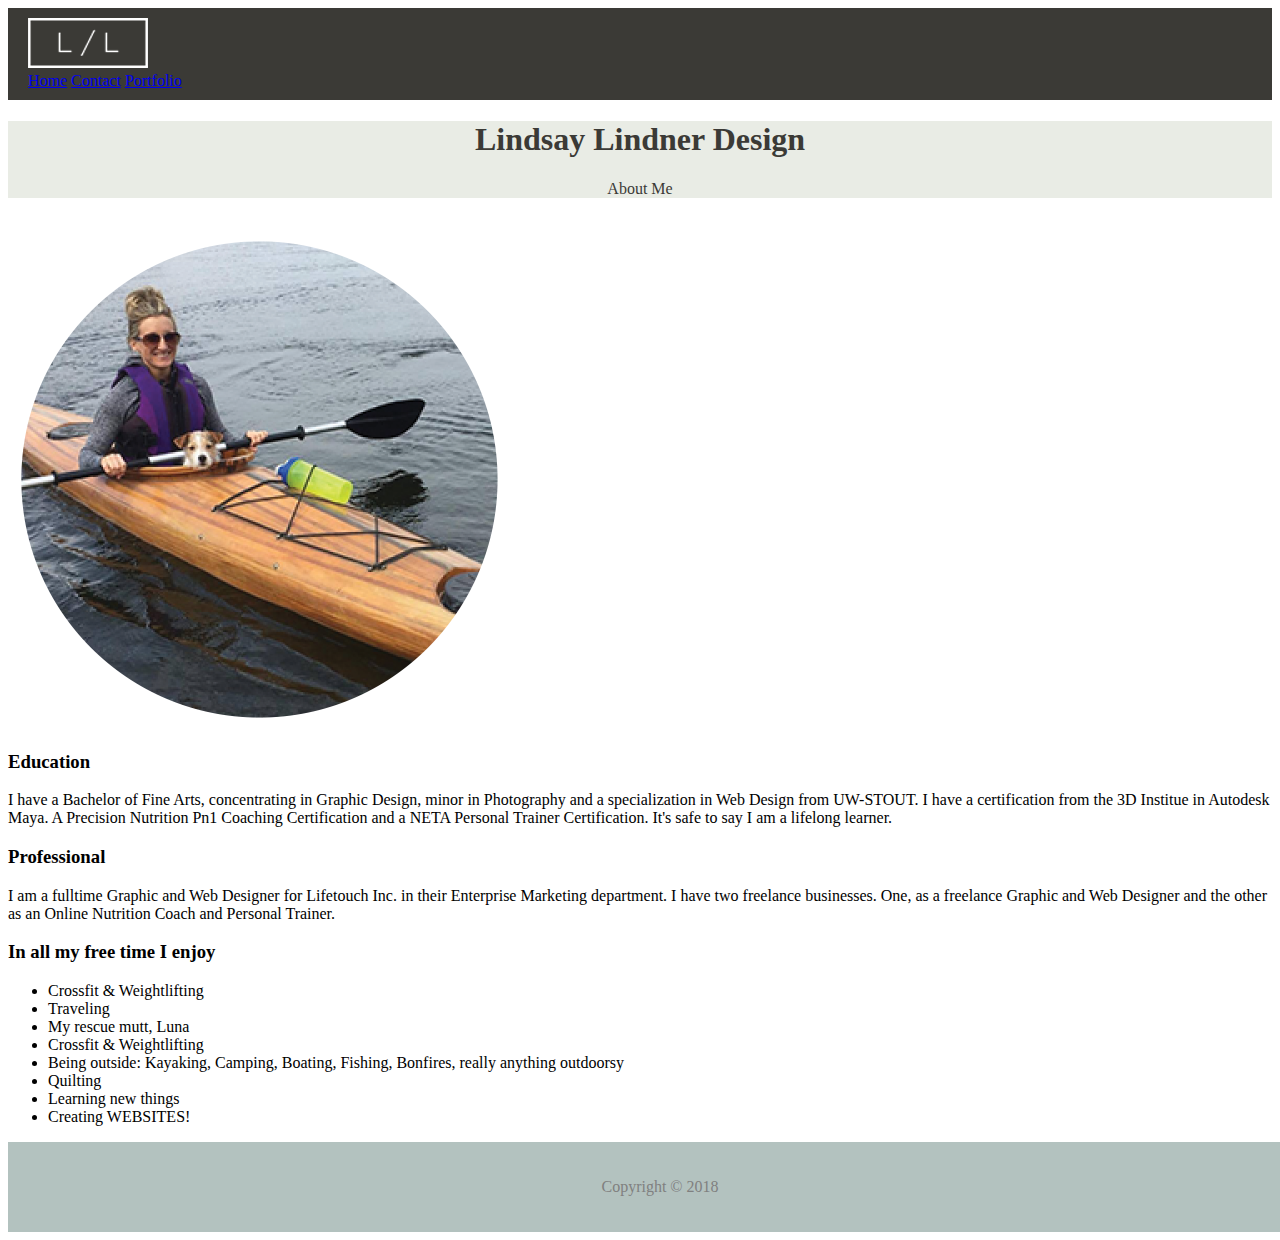
==== index.html @ be827329 "Bootstrap Port updates May 14" ====
<!doctype html>
<html lang="en">
  <head>
    <!-- Required meta tags -->
    <meta charset="utf-8">
    <meta name="viewport" content="width=device-width, initial-scale=1, shrink-to-fit=no">

    <!-- Bootstrap CSS -->
    <link rel="stylesheet" href="https://stackpath.bootstrapcdn.com/bootstrap/4.1.1/css/bootstrap.min.css" integrity="sha384-WskhaSGFgHYWDcbwN70/dfYBj47jz9qbsMId/iRN3ewGhXQFZCSftd1LZCfmhktB" crossorigin="anonymous">
    <link rel="stylesheet" type="text/css" media="screen" href="assets/css/style.css"/>
    <!--Lindsay CSS-->

    <title>Lindsay Lindner Portfolio</title>
    <link rel="shortcut icon" type="image/png" href="assets/images/flavicon.png"/>
</head>
  <body>

<!--NavBar-->
<nav class="navbar navbar-dark" style="color: #ffffff">
    <!-- Navbar content -->
    <a class="navbar-brand" href="assets/images/LogoPlain.png"><img src="assets/images/logowhite.png"></a>
    <div>
    <a class="navbar-brand float-Right" href="index.html">Home</a>
    <a class="navbar-brand float-Right" href="contact.html">Contact</a>
    <a class="navbar-brand float-Right" href="portfolio.html">Portfolio</a>
  </div>
</nav>
<!--Jumbotron-->
<div class="jumbotron jumbotron-fluid">
  <div class="container">
    <h1>Lindsay Lindner Design</h1>
    <p class="lead">About Me</p>
  </div>
</div>
<!--Home page image and paragraph-->
<div class="container">
<div class="row">
   <div class="col-lg-4 col-md-4 col-sm-12">
    <img src="assets/images/kayakcircle.png" class="img-fluid">
   </div>
   <div class="col-lg-8 col-md-8 col-sm-12 desc">

    <h3>Education</h3>
    <p>
     I have a Bachelor of Fine Arts, concentrating in Graphic Design, minor in Photography
     and a specialization in Web Design from UW-STOUT. I have a certification from
     the 3D Institue in Autodesk Maya. A Precision Nutrition Pn1 Coaching Certification
     and a NETA Personal Trainer Certification. It's safe to say I am a lifelong learner.
    </p>

    <h3>Professional</h3>
    <p>
      I am a fulltime Graphic and Web Designer for Lifetouch Inc. in their Enterprise
      Marketing department. I have two freelance businesses. One, as a freelance Graphic
      and Web Designer and the other as an Online Nutrition Coach and Personal Trainer.
    </p>

    <h3>In all my free time I enjoy</h3>
    <ul>
      <li>Crossfit & Weightlifting</li>
      <li>Traveling</li>
      <li>My rescue mutt, Luna</li>
      <li>Crossfit & Weightlifting</li>
      <li>Being outside: Kayaking, Camping, Boating, Fishing, Bonfires, really anything outdoorsy</li>
      <li>Quilting</li>
      <li>Learning new things</li>
      <li>Creating WEBSITES!</li>
    </ul>

   </div>
  </div>
</div>
<!--[ footer ] -->
<div id="footer">
    <div class="container">
        <p class="footer-block">Copyright &copy 2018</p>
    </div>
</div>

    <!-- Optional JavaScript -->
    <!-- jQuery first, then Popper.js, then Bootstrap JS -->
    <script src="https://code.jquery.com/jquery-3.3.1.slim.min.js" integrity="sha384-q8i/X+965DzO0rT7abK41JStQIAqVgRVzpbzo5smXKp4YfRvH+8abtTE1Pi6jizo" crossorigin="anonymous"></script>
    <script src="https://cdnjs.cloudflare.com/ajax/libs/popper.js/1.14.3/umd/popper.min.js" integrity="sha384-ZMP7rVo3mIykV+2+9J3UJ46jBk0WLaUAdn689aCwoqbBJiSnjAK/l8WvCWPIPm49" crossorigin="anonymous"></script>
    <script src="https://stackpath.bootstrapcdn.com/bootstrap/4.1.1/js/bootstrap.min.js" integrity="sha384-smHYKdLADwkXOn1EmN1qk/HfnUcbVRZyYmZ4qpPea6sjB/pTJ0euyQp0Mk8ck+5T" crossorigin="anonymous"></script>
  </body>
</html>
---- assets/css/style.css ----
#footer {
  bottom: 0;
  width: 100%;
  position: relative;
  background-color: #b3c2bf;
  text-align: center;
  color:gray;
  padding: 20px;
  }

  .footer-block {
  }

  .navbar {
      background-color: #3b3a36;
      padding: 10px 0px 10px 20px;
  }

  .row{
    margin-top: 30px;
  }

  .jumbotron{
    background-color: #e9ece5;
    color: #3b3a36;
    text-align: center;
  }

form {
  margin: 50px 100px 50px 100px;
}
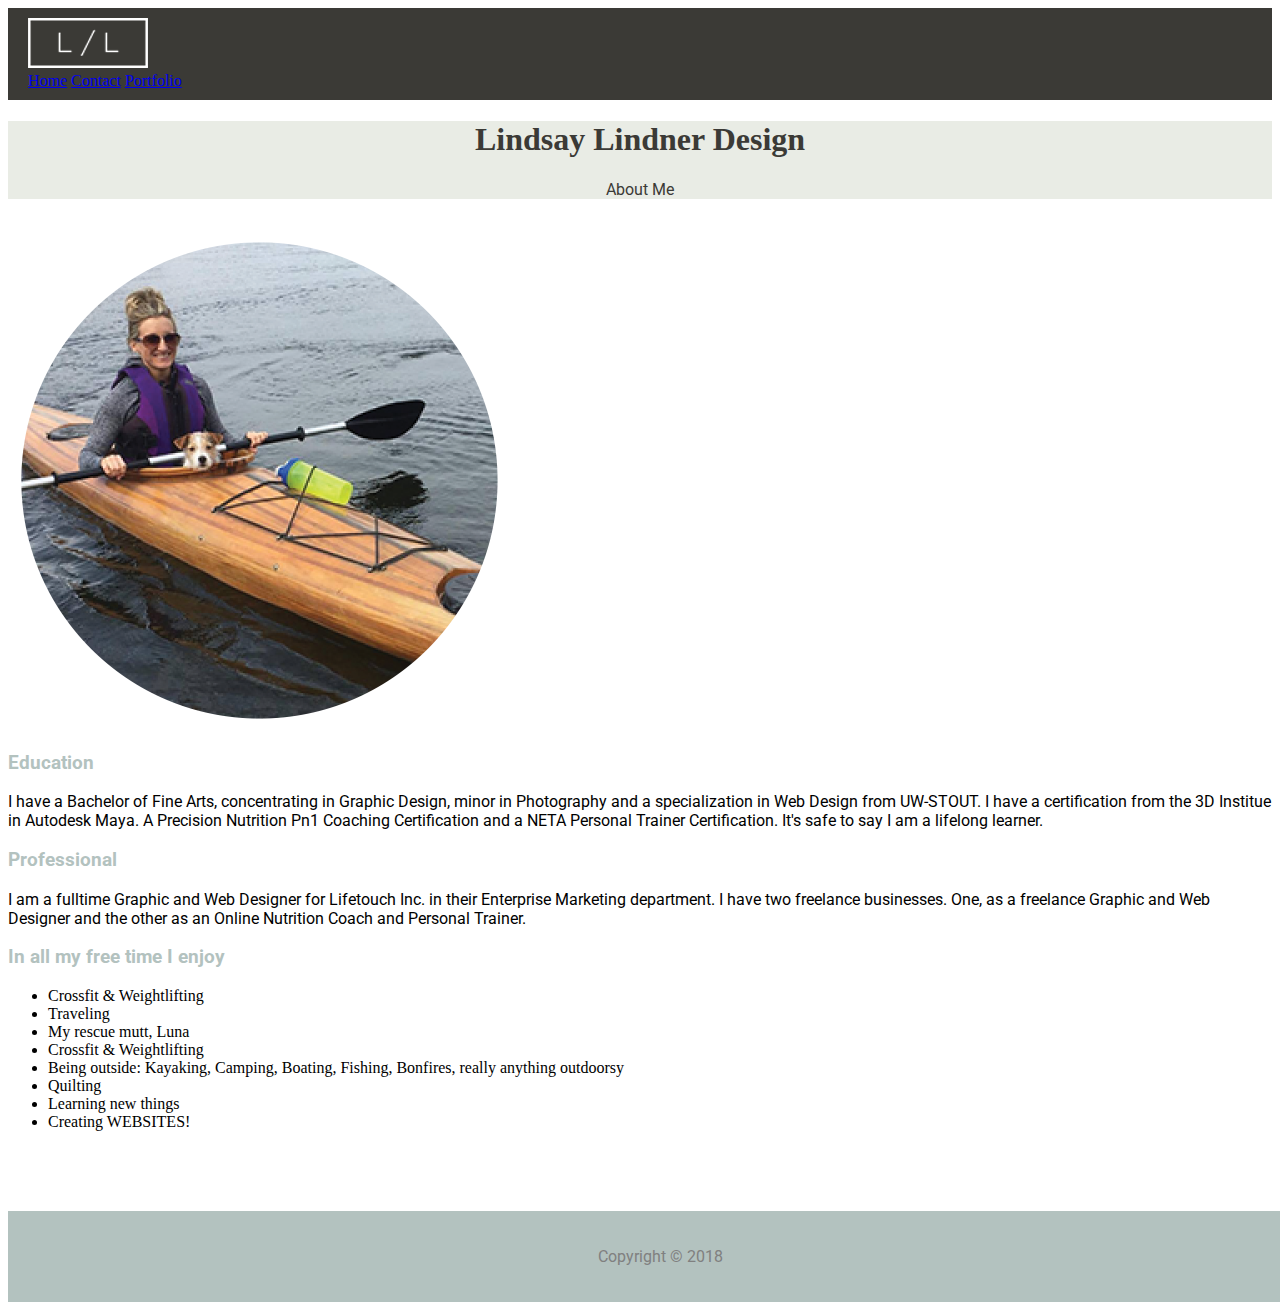
==== commit b865e3eb: "Final Upload" ====
--- a/index.html
+++ b/index.html
@@ -9,7 +9,7 @@
     <link rel="stylesheet" href="https://stackpath.bootstrapcdn.com/bootstrap/4.1.1/css/bootstrap.min.css" integrity="sha384-WskhaSGFgHYWDcbwN70/dfYBj47jz9qbsMId/iRN3ewGhXQFZCSftd1LZCfmhktB" crossorigin="anonymous">
     <link rel="stylesheet" type="text/css" media="screen" href="assets/css/style.css"/>
     <!--Lindsay CSS-->
-
+    <link href="https://fonts.googleapis.com/css?family=Roboto" rel="stylesheet">
     <title>Lindsay Lindner Portfolio</title>
     <link rel="shortcut icon" type="image/png" href="assets/images/flavicon.png"/>
 </head>
--- a/assets/css/style.css
+++ b/assets/css/style.css
@@ -6,6 +6,7 @@
   text-align: center;
   color:gray;
   padding: 20px;
+  margin-top: 80px;
   }
 
   .footer-block {
@@ -26,6 +27,33 @@
     text-align: center;
   }
 
-form {
-  margin: 50px 100px 50px 100px;
+p {
+  font-family:'Roboto', sans-serif;
+  }
+
+h3 {
+    font-family:'Roboto', sans-serif;
+    color:#b3c2bf;
+    }
+
+
+button.btn.btn-primary {
+  background-color: #3b3a36;
+  margin-left: 15px;
+  border: 0;
 }
+
+button.btn.btn-primary:hover{
+  background-color: #3b3a36;
+  border: 0px;
+}
+
+.textbox {
+  background: #3b3a36;
+  font-family:'Roboto', sans-serif;
+  color: #fff;
+  text-align: center;
+  padding: 10px 0px 10px 0px;
+  width:300px;
+  margin: -100px 0px 0px 0px;
+}
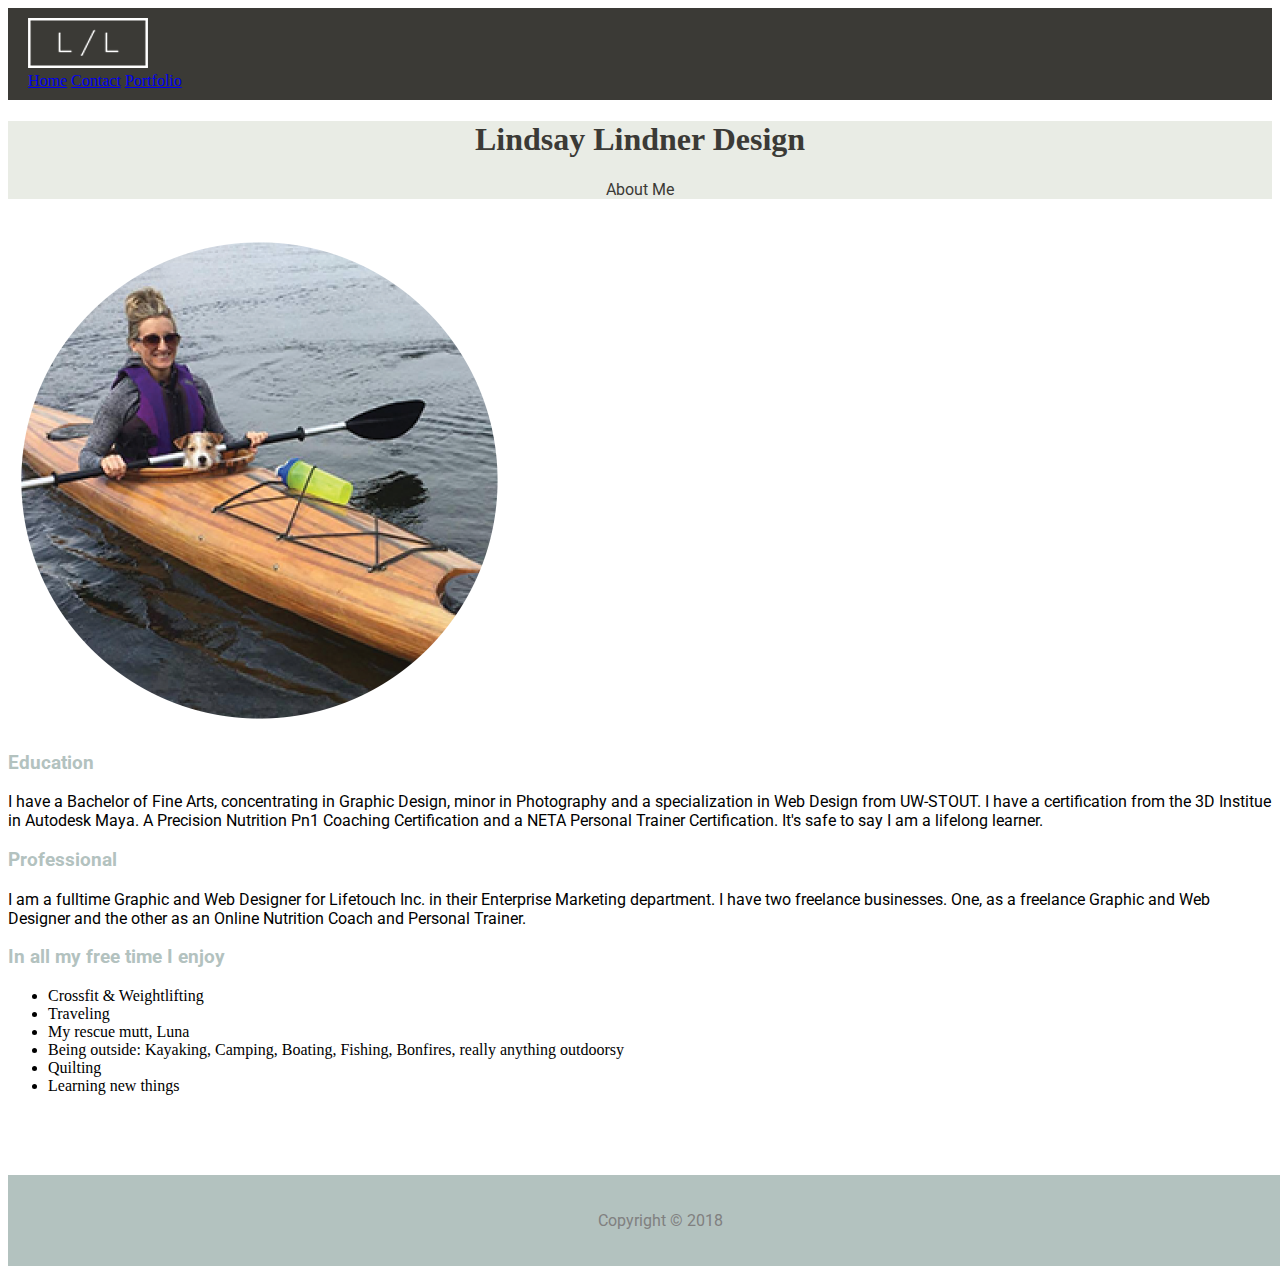
==== commit 05fcbfa5: "corrections" ====
--- a/index.html
+++ b/index.html
@@ -60,11 +60,9 @@
       <li>Crossfit & Weightlifting</li>
       <li>Traveling</li>
       <li>My rescue mutt, Luna</li>
-      <li>Crossfit & Weightlifting</li>
       <li>Being outside: Kayaking, Camping, Boating, Fishing, Bonfires, really anything outdoorsy</li>
       <li>Quilting</li>
       <li>Learning new things</li>
-      <li>Creating WEBSITES!</li>
     </ul>
 
    </div>
